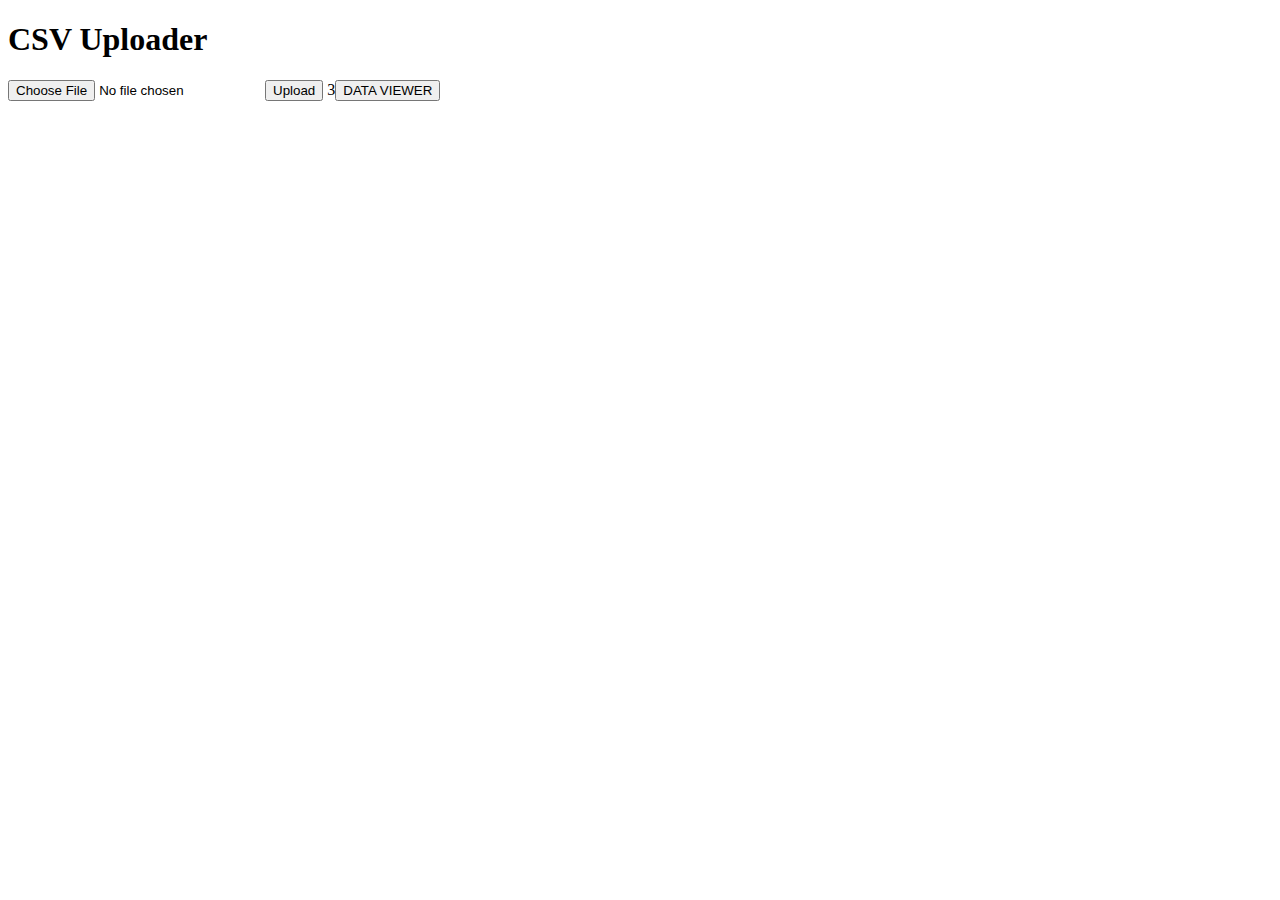
==== src/main/resources/templates/index.html @ 9ce41547 "primo commit progetto" ====
<!DOCTYPE html>
<html>
<head>
    <meta charset="UTF-8">
    <title>CSV Uploader</title>

    <link rel="stylesheet" href="css/style.css" type="text/css">
    <script src="script/script.js"></script>

</head>
<body class="color_stampa">

    <div >
        <h1>CSV Uploader</h1>
<form id="csv-form">
    <input type="file" id="csv-file" accept=".csv">
    <button id="upload-btn" onclick="prova()">Upload</button>
    3<button id="stampa" type="button" onclick="location.href='/stampa'">DATA VIEWER</button>

    <script>
    </script>
</form>

     </div>

</body>
</html>
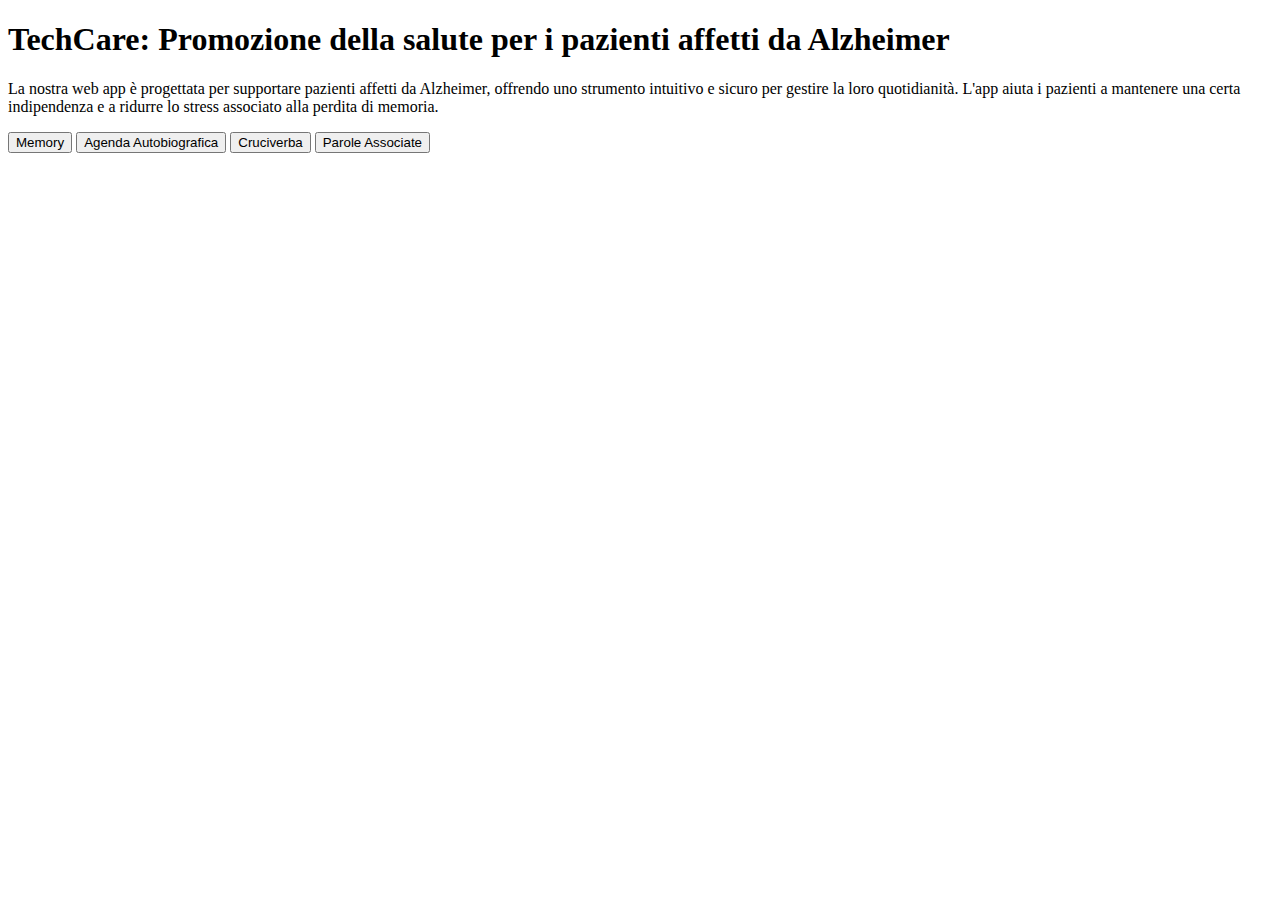
==== commit 3d91c3f4: "commit definitivo" ====
--- a/src/main/resources/templates/index.html
+++ b/src/main/resources/templates/index.html
@@ -1,27 +1,53 @@
+<!--
 <!DOCTYPE html>
 <html>
 <head>
     <meta charset="UTF-8">
-    <title>CSV Uploader</title>
+    <title>TechCare: Promozione della salute per i pazzienti affetti da Alzheimer</title>
 
-    <link rel="stylesheet" href="css/style.css" type="text/css">
+    <link rel="stylesheet" href="css/style2.css" type="text/css">
     <script src="script/script.js"></script>
 
 </head>
 <body class="color_stampa">
 
-    <div >
-        <h1>CSV Uploader</h1>
-<form id="csv-form">
-    <input type="file" id="csv-file" accept=".csv">
-    <button id="upload-btn" onclick="prova()">Upload</button>
-    3<button id="stampa" type="button" onclick="location.href='/stampa'">DATA VIEWER</button>
 
-    <script>
-    </script>
-</form>
+        <h1 class="titolo">TechCare: Promozione della salute per i pazzienti affetti da Alzheimer</h1>
+        <div class="site_back">
+            <p>
+                La nostra web app è progettata per supportare pazienti affetti da Alzheimer, offrendo uno strumento intuitivo e sicuro per gestire la loro quotidianità.
+                L'app aiuta i pazienti a mantenere una certa indipendenza e a ridurre lo stress associato alla perdita di memoria.
+            </p>
+            <img src="immagini/aaa.jpg" width="300px">
 
-     </div>
+        <button id="memory" type="button" onclick="location.href='/memory'">Memory</button>
+        <button id="agenda" type="button" onclick="location.href='/Agenda_Autobiografica'">Agenda Autobiografica</button>
 
+
+        </div>
 </body>
-</html>+</html>
+-->
+<!DOCTYPE html>
+<html>
+<head>
+    <meta charset="UTF-8">
+    <title>TechCare: Promozione della salute per i pazienti affetti da Alzheimer</title>
+    <link rel="stylesheet" href="css/style3.css" type="text/css">
+    <script src="script/script.js"></script>
+</head>
+<body class="color_stampa">
+<h1 class="titolo">TechCare: Promozione della salute per i pazienti affetti da Alzheimer</h1>
+<div class="site_back">
+    <p>
+        La nostra web app è progettata per supportare pazienti affetti da Alzheimer, offrendo uno strumento intuitivo e sicuro per gestire la loro quotidianità.
+        L'app aiuta i pazienti a mantenere una certa indipendenza e a ridurre lo stress associato alla perdita di memoria.
+    </p>
+    <button id="memory" type="button" onclick="location.href='/memory'">Memory</button>
+    <button id="agenda" type="button" onclick="location.href='/Agenda_Autobiografica'">Agenda Autobiografica</button>
+    <button id="memory" type="button" onclick="location.href='/crossword'">Cruciverba</button>
+    <button id="agenda" type="button" onclick="location.href='/game'">Parole Associate</button>
+
+</div>
+</body>
+</html>
